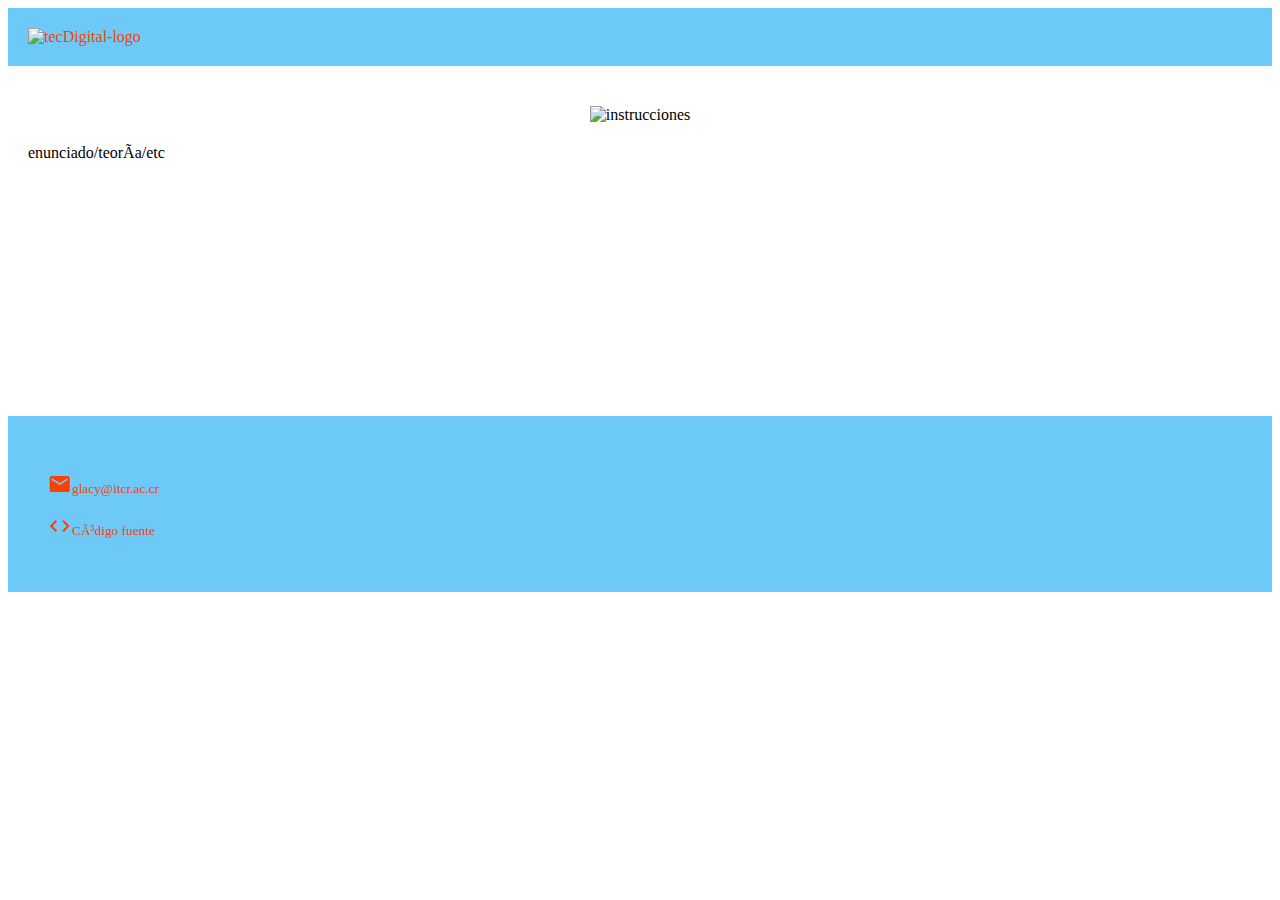
==== index.html @ 0311eedf "Upload incial" ====
<!DOCTYPE html>
<html lang="es">
  <head>
    <!-- <meta http-equiv="content-type" content="text/html; charset=utf-8" /> -->
    <meta name="viewport" content="width=device-width, initial-scale=1" />
    <title>Varilla en campo magnético</title>
    <link
      href="https://cdn.jsdelivr.net/npm/bootstrap@5.3.2/dist/css/bootstrap.min.css"
      rel="stylesheet"
      integrity="sha384-T3c6CoIi6uLrA9TneNEoa7RxnatzjcDSCmG1MXxSR1GAsXEV/Dwwykc2MPK8M2HN"
      crossorigin="anonymous"
    />
    <link rel="stylesheet" href="styles.css" />
    <link
      href="https://fonts.googleapis.com/icon?family=Material+Icons"
      rel="stylesheet"
    />

    <script src="https://vectorgraphics.github.io/asymptote/base/webgl/asygl-1.02.js"></script>

    <script src="main.js"></script>
  </head>

  <body onload="webGLStart();">
    <nav class="navbar navbar-expand-lg navbar-light">
      <div class="container">
        <a class="navbar-brand" href="#">
          <img
            src="https://tecdigital.tec.ac.cr/repositorio/tecdigital/TD/img/tec-logo.png"
            alt="tecDigital-logo"
            width="150"
          />
        </a>
      </div>
    </nav>

    <div class="container">
      <div class="row">
        <div
          class="col-md-2 col-sm-2 col-lg-2"
          style="text-align: center; padding: 20px"
          aria-hidden="true"
        >
          <img
            src="https://tecdigital.tec.ac.cr/repositorio/tecdigital/ESC_FISICA/img/consigna_orientacion.png"
            width="75"
            alt="instrucciones"
          />
        </div>
        <div class="col-md-10 col-sm-10 col-lg-10">
          <div>enunciado/teoría/etc</div>
        </div>

        <div class="col-md-12 col-sm-12 col-lg-12">
          <canvas id="Asymptote"> </canvas>
        </div>
      </div>
    </div>

    <footer class="site-footer">
      <div class="container text-center">
        <div class="row align-items-center">
          <div class="col col-sm-12 col-lg-6 col-md-6">
            <p>
              <a
                title="escribir a glacy@itcr.ac.cr"
                href="mailto: glacy@itcr.ac.cr"
                target="_blank"
                rel="noopener"
                ><span class="material-icons" aria-hidden="true">mail</span
                >glacy@itcr.ac.cr</a
              >
            </p>
          </div>
          <div class="col col-sm-12 col-lg-6 col-md-6">
            <p>
              <a
                title="ir al repositorio"
                href="https://github.com/glacy/varilla-B"
                target="_blank"
                rel="noopener"
                ><span class="material-icons" aria-hidden="true">code</span
                >Código fuente</a
              >
            </p>
          </div>
        </div>
      </div>
    </footer>
  </body>
</html>
---- styles.css ----
:root {
  --bs-body-bg: var(--bs-gray-100);
}

canvas {
  max-width: 100%;
  margin: 20px;
  border: none;
  cursor: pointer;
  padding: 20px;
}

.container {
  padding: 20px;
}

.site-footer {
  background: #6cc9f8;
  padding: 20px;
  font-size: 10pt;
}

.btn {
  border-style: solid solid solid solid;
  border-image: linear-gradient(
      45deg,
      #002856ff,
      #7a8aa7ff,
      #a0af84ff,
      #ff6666ff,
      #aa4242ff
    )
    1;
  font-size: 12pt;
}

.material-icons {
  transform: translateY(11.5%);
}

section {
  display: flex;
  justify-content: center;
}

a {
  text-decoration: none;
  color: #ff4000ff;
}

nav {
  background-color: #6cc9f8;
}

.navbar .navbar-expand-lg .navbar-light {
  background: #6cc9f8;
}
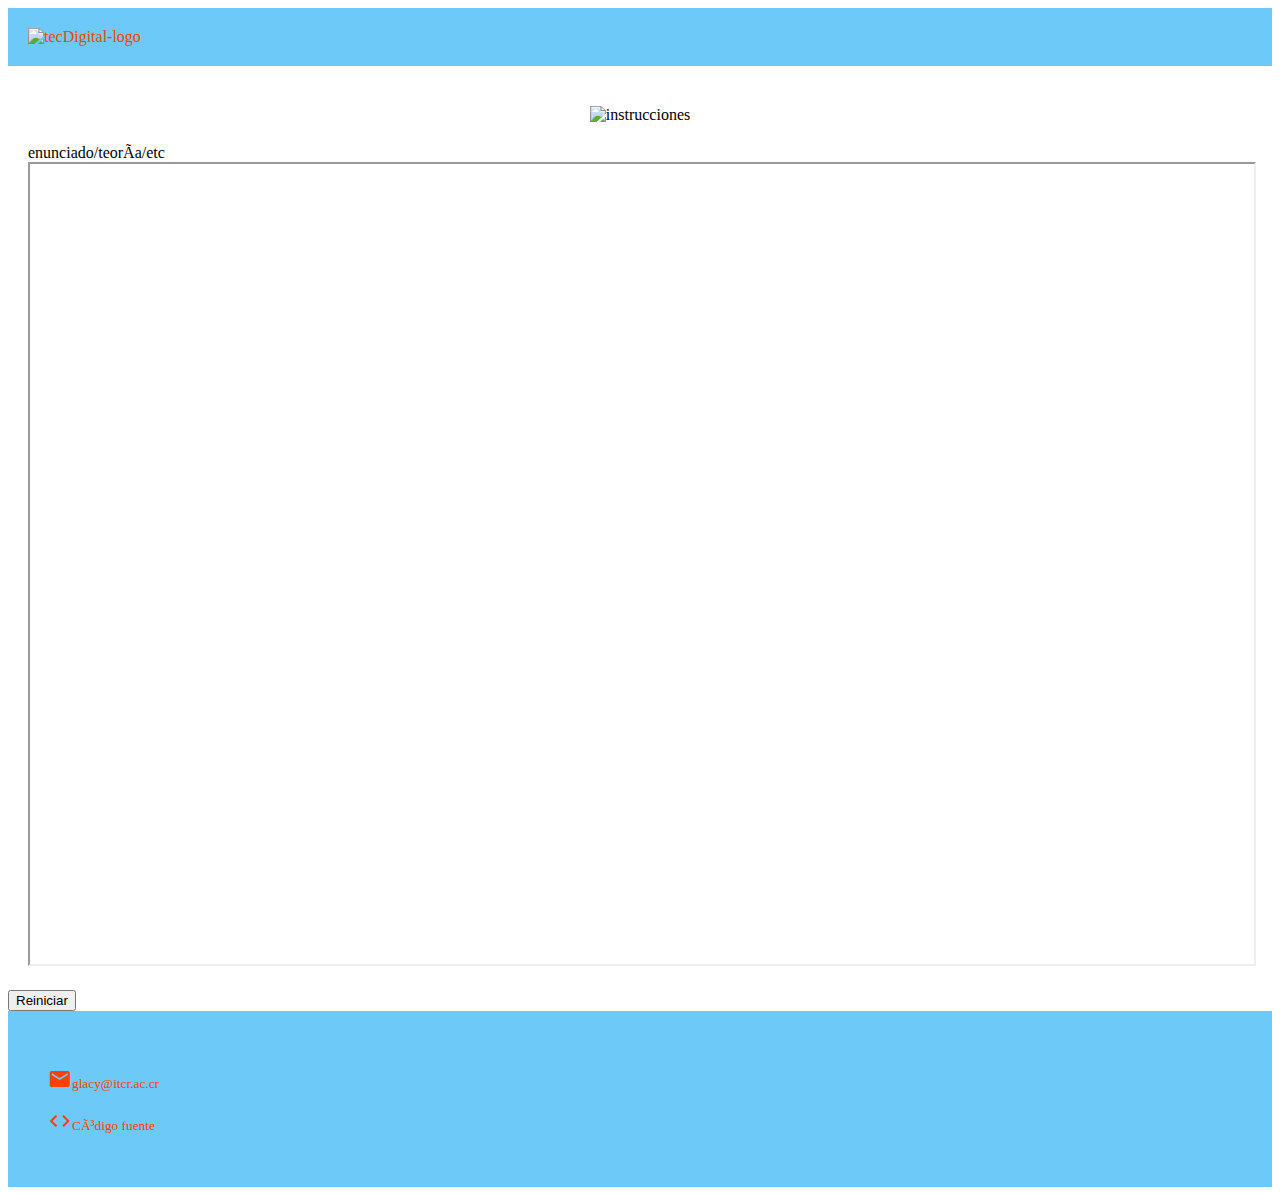
==== commit 21a2b90a: "cambia canvas por iframe y boton de reinicio" ====
--- a/index.html
+++ b/index.html
@@ -52,11 +52,24 @@
         </div>
 
         <div class="col-md-12 col-sm-12 col-lg-12">
-          <canvas id="Asymptote"> </canvas>
+          <iframe
+            id="asymptoteCanvas"
+            src="dibujo.html"
+            width="100%"
+            height="800"
+          ></iframe>
         </div>
       </div>
     </div>
 
+    <button onclick="resetCanvas()">Reiniciar</button>
+
+    <script>
+      function resetCanvas() {
+        var iframe = document.getElementById("asymptoteCanvas");
+        iframe.src = iframe.src; // Esto recarga el iframe, volviendo al estado inicial
+      }
+    </script>
     <footer class="site-footer">
       <div class="container text-center">
         <div class="row align-items-center">
